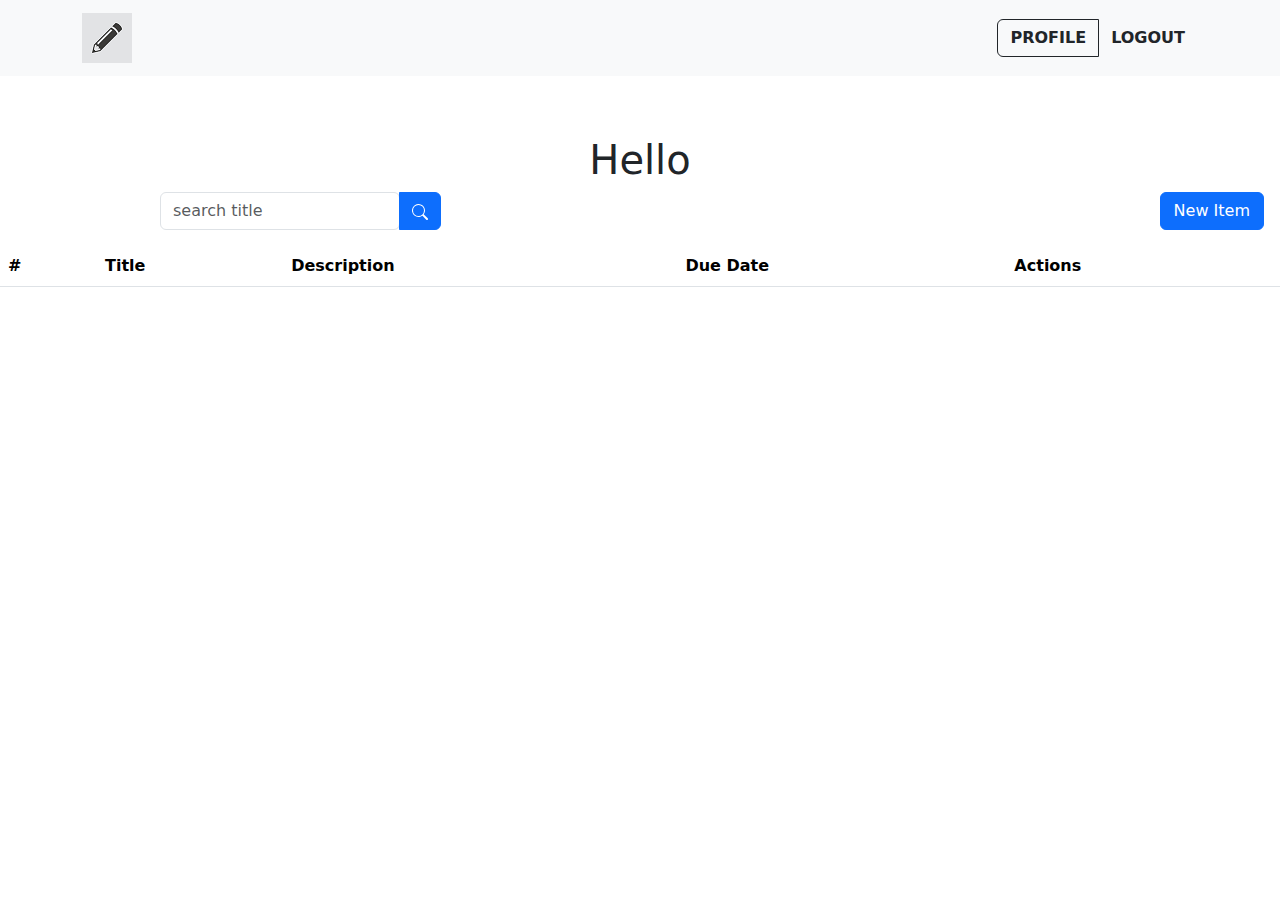
==== list.html @ 0505bea6 "create a table" ====
<!DOCTYPE html>
<html lang="en">

<head>
    <meta charset="UTF-8">
    <meta name="viewport" content="width=device-width, initial-scale=1.0">
    <link rel="stylesheet" href=
"https://cdn.jsdelivr.net/npm/bootstrap@5.0.2/dist/css/bootstrap.min.css" />
 
    <!-- Bootstrap Font Icon CSS -->
    <link rel="stylesheet" href=
"https://cdn.jsdelivr.net/npm/bootstrap-icons@1.5.0/font/bootstrap-icons.css" />
    <meta name="viewport" content="width=device-width, initial-scale=1, shrink-to-fit=no">

    <link rel="stylesheet" href="style.css">
    <title>To Do List</title>
</head>

<body>
    <!-- Navbar -->
    <main>
        <nav class="navbar navbar-expand-lg navbar-light bg-light">
            <!-- Container wrapper -->
            <div class="container">
                <!-- Navbar brand -->
                <a class="navbar-brand me-2" href="index.html">
                    <img src="./images/logo.png" height="50" alt="TodoList Logo" loading="lazy" />
                </a>

                <div class="btn-group">
                    <a href="list.html" class="btn active"><strong>PROFILE</strong></a>
                    <a id="logout" class="btn "><strong>LOGOUT</strong></a>
                </div>
        </nav>
        <!-- Navbar -->

        <h1 style="margin-top: 1.5em; text-align: center;">Hello <span id="username"></span></h1>
        <div class="d-flex">
            <div class="input-group" style="margin-left: 10em">
                <div id="search-autocomplete" class="form-outline">
                    <input type="search" id="form1" class="form-control" style="width: 15em"
                        placeholder="search title" />
                </div>
                <button type="button" class="btn btn-primary">
                    <svg xmlns="http://www.w3.org/2000/svg" width="16" height="16" fill="currentColor"
                        class="bi bi-search" viewBox="0 0 16 16">
                        <path
                            d="M11.742 10.344a6.5 6.5 0 1 0-1.397 1.398h-.001c.03.04.062.078.098.115l3.85 3.85a1 1 0 0 0 1.415-1.414l-3.85-3.85a1.007 1.007 0 0 0-.115-.1zM12 6.5a5.5 5.5 0 1 1-11 0 5.5 5.5 0 0 1 11 0z" />
                    </svg>
                </button>
            </div>
            <button type="button" class="btn btn-primary mx-3" style="width: 8em;" id="new-item">New Item</button>
        </div>

        <table class="table align-middle mb-0 bg-white mt-3">
            <thead class="bg-light">
                <tr>
                    <th>#</th>
                    <th>Title</th>
                    <th>Description</th>
                    <th>Due Date</th>
                    <th>Actions</th>
                </tr>
            </thead>
            <tbody id="table-rows">
  
            </tbody>
        </table>

        <script src="list.js"></script>
</body>

</html>
---- style.css ----
.username {
    background-image: url(images/profileIcon.png);
    background-repeat: no-repeat;
    background-position: 0%;
    padding-left: 15%;
    margin-bottom: 5px;
}

.password,
.password2 {
    background-image: url(images/padlock.jpg);
    background-repeat: no-repeat;
    background-position: 0%;
    padding-left: 15%;
    margin-bottom: 5px;
}

#passwords-not-matching {
    color: red;
}

.active {
    background-color: blue;
    color: #fff;
}

#edit {
    cursor: pointer;
}

#delete {
    cursor: pointer;
}
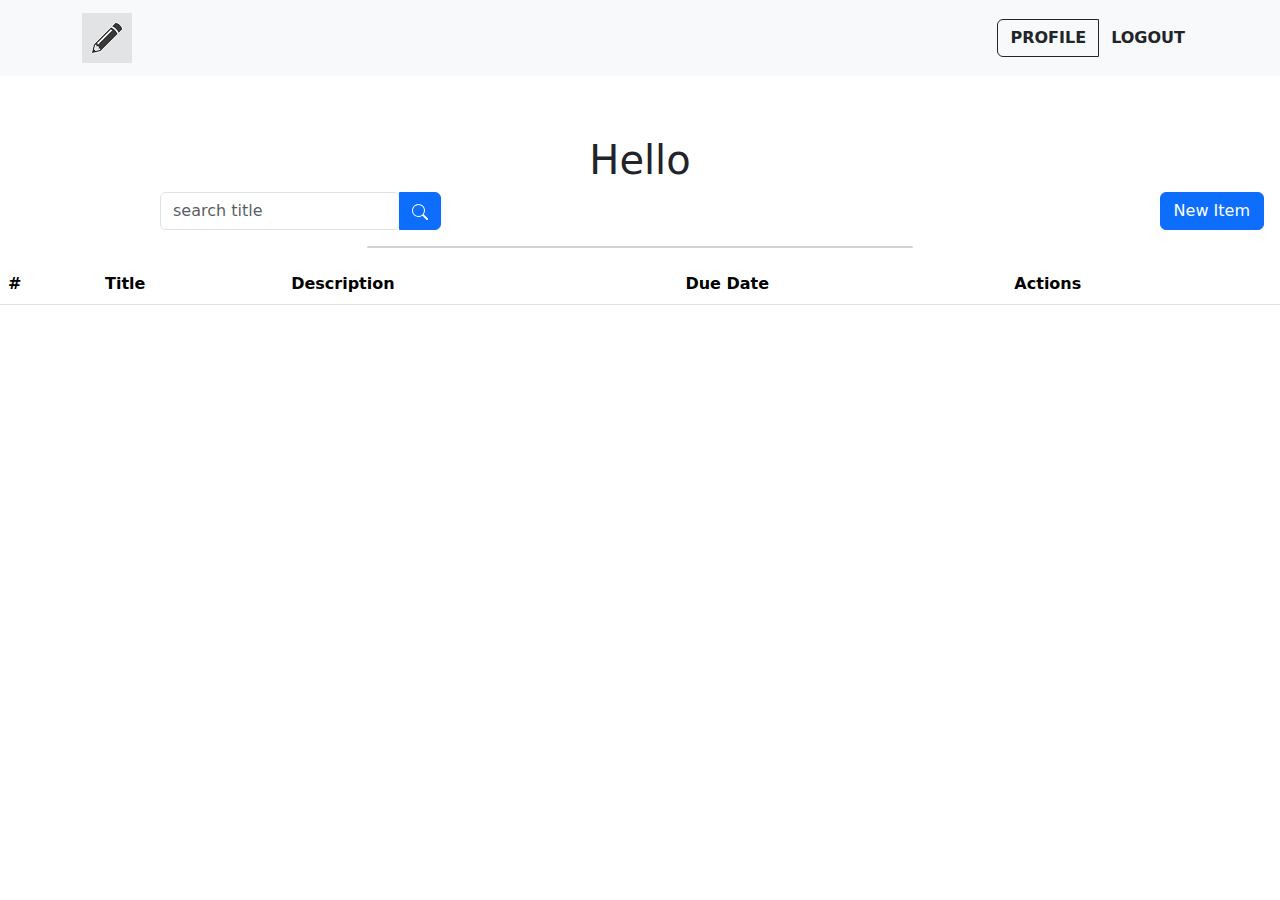
==== commit 7e251047: "increment id" ====
--- a/list.html
+++ b/list.html
@@ -4,12 +4,10 @@
 <head>
     <meta charset="UTF-8">
     <meta name="viewport" content="width=device-width, initial-scale=1.0">
-    <link rel="stylesheet" href=
-"https://cdn.jsdelivr.net/npm/bootstrap@5.0.2/dist/css/bootstrap.min.css" />
- 
+    <link rel="stylesheet" href="https://cdn.jsdelivr.net/npm/bootstrap@5.0.2/dist/css/bootstrap.min.css" />
+
     <!-- Bootstrap Font Icon CSS -->
-    <link rel="stylesheet" href=
-"https://cdn.jsdelivr.net/npm/bootstrap-icons@1.5.0/font/bootstrap-icons.css" />
+    <link rel="stylesheet" href="https://cdn.jsdelivr.net/npm/bootstrap-icons@1.5.0/font/bootstrap-icons.css" />
     <meta name="viewport" content="width=device-width, initial-scale=1, shrink-to-fit=no">
 
     <link rel="stylesheet" href="style.css">
@@ -49,10 +47,48 @@
                     </svg>
                 </button>
             </div>
-            <button type="button" class="btn btn-primary mx-3" style="width: 8em;" id="new-item">New Item</button>
+            <button type="button" class="btn btn-primary mx-3" style="width: 8em;" id="new-item-button">New Item</button>
         </div>
 
-        <table class="table align-middle mb-0 bg-white mt-3">
+        <form class="mask d-flex align-items-center h-100 gradient-custom-3 mt-3">
+            <div class="container h-100 height">
+                <div class="row d-flex justify-content-center align-items-center h-100">
+                    <div class="col-12 col-md-9 col-lg-7 col-xl-6">
+                        <div class="card" style="border-radius: 15px;">
+                            <div class="card-body p-4" id="new-item-form">
+                                <div class="d-flex align-items-center">
+                                    <h2 class="mt-5 p-2" style="width: 20em;">New item</h2>
+                                    <div class="container h-100 mb-4 d-flex justify-content-end">
+                                        <button type="submit"
+                                            class="btn btn-primary mt-3 text bg-dark justify-content-end">CANCEL</button><button
+                                            type="button"
+                                            class="btn btn-primary mt-3 text bg-dark justify-content-end" id="add-item-button">SAVE</button>
+                                    </div>
+                                </div>
+                                <div class="mb-0 p-1">
+                                    <div class="form-outline mb-3 d-flex">
+                                        <input type="number" class="form-control" hidden placeholder="Title" id="id"/>
+                                    </div>
+                                        <P class="mb-3 p-3">Title</P>
+                                        <input type="text" class="form-control" placeholder="Title" id="title"/>
+                                    </div>
+                                    <div class="form-outline mb-3 d-flex">
+                                        <p class="mb-3 p-3">Description</p>
+                                        <input type="text" class="form-control" placeholder="Description" id="description"/>
+                                    </div>
+                                    <div class="form-outline mb-3 d-flex">
+                                        <p class="mb-3 p-3">Due Date</p>
+                                        <input type="date" class="form-control" placeholder="Today's Date" id="due-date"/>
+                                    </div>
+                                </div>
+                            </div>
+                        </div>
+                    </div>
+                </div>
+            </div>
+        </form>
+
+        <table class="table align-middle mb-0 bg-white mt-3" id="table-data">
             <thead class="bg-light">
                 <tr>
                     <th>#</th>
@@ -63,10 +99,8 @@
                 </tr>
             </thead>
             <tbody id="table-rows">
-  
             </tbody>
         </table>
-
         <script src="list.js"></script>
 </body>
 
--- a/style.css
+++ b/style.css
@@ -25,9 +25,13 @@
 }
 
 #edit {
-    cursor: pointer;
+    cursor: pointer; 
 }
 
 #delete {
     cursor: pointer;
+}
+
+#new-item-form {
+    display: none;
 }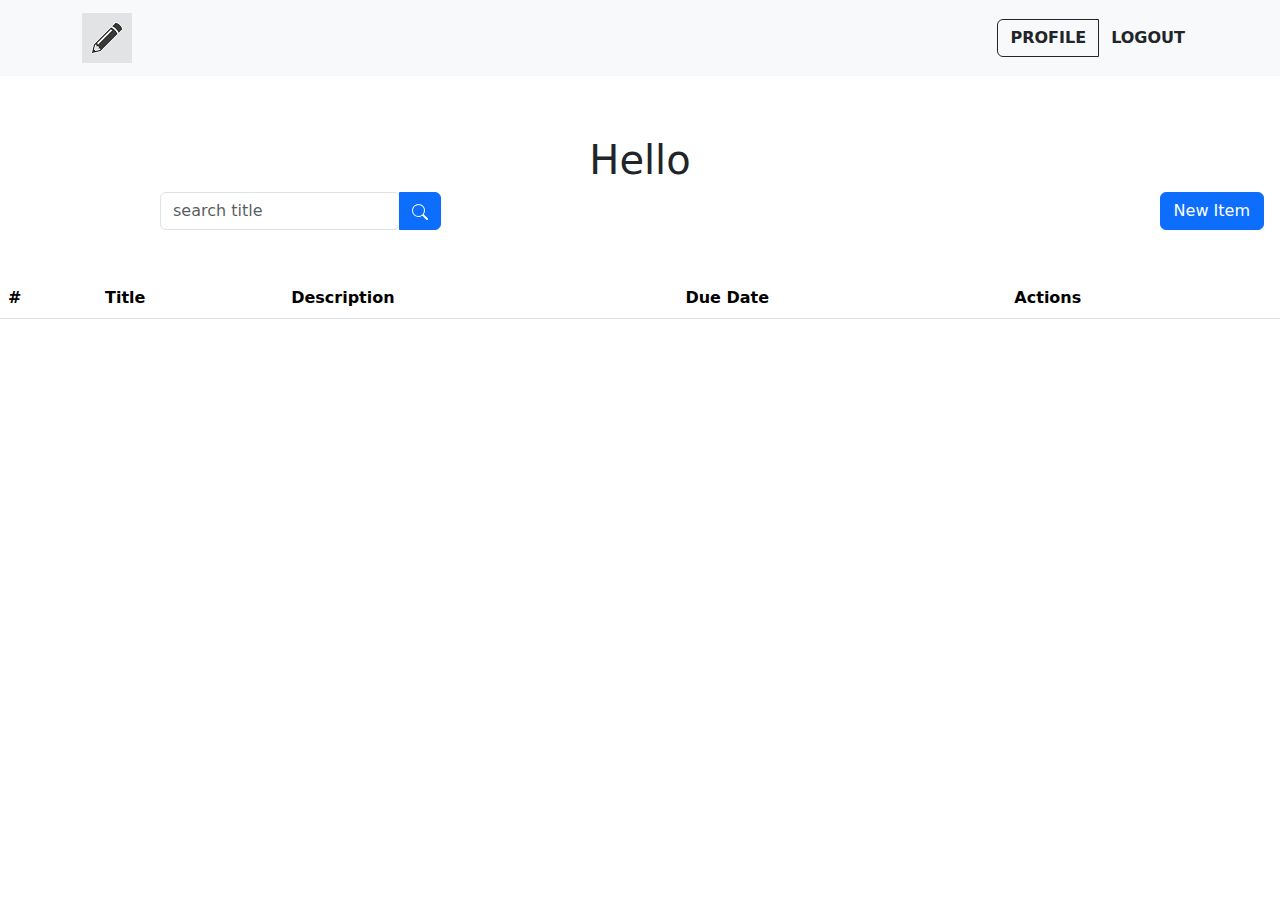
==== commit 8ee1c57d: "add delete function" ====
--- a/list.html
+++ b/list.html
@@ -47,44 +47,83 @@
                     </svg>
                 </button>
             </div>
-            <button type="button" class="btn btn-primary mx-3" style="width: 8em;" id="new-item-button">New Item</button>
+            <button type="button" class="btn btn-primary mx-3" style="width: 8em;" id="new-item-button">New
+                Item</button>
         </div>
-
-        <form class="mask d-flex align-items-center h-100 gradient-custom-3 mt-3">
-            <div class="container h-100 height">
+        <!-- Add form -->
+        <form class="mask d-flex align-items-center h-100 gradient-custom-3 mt-3" >
+            <div class="container h-100 height" id="add-new-item-form">
                 <div class="row d-flex justify-content-center align-items-center h-100">
                     <div class="col-12 col-md-9 col-lg-7 col-xl-6">
                         <div class="card" style="border-radius: 15px;">
-                            <div class="card-body p-4" id="new-item-form">
+                            <div class="card-body p-4">
                                 <div class="d-flex align-items-center">
                                     <h2 class="mt-5 p-2" style="width: 20em;">New item</h2>
                                     <div class="container h-100 mb-4 d-flex justify-content-end">
                                         <button type="submit"
                                             class="btn btn-primary mt-3 text bg-dark justify-content-end">CANCEL</button><button
-                                            type="button"
-                                            class="btn btn-primary mt-3 text bg-dark justify-content-end" id="add-item-button">SAVE</button>
+                                            type="button" class="btn btn-primary mt-3 text bg-dark justify-content-end"
+                                            id="add-item-button">SAVE</button>
                                     </div>
                                 </div>
                                 <div class="mb-0 p-1">
-                                    <div class="form-outline mb-3 d-flex">
-                                        <input type="number" class="form-control" hidden placeholder="Title" id="id"/>
-                                    </div>
-                                        <P class="mb-3 p-3">Title</P>
-                                        <input type="text" class="form-control" placeholder="Title" id="title"/>
-                                    </div>
-                                    <div class="form-outline mb-3 d-flex">
-                                        <p class="mb-3 p-3">Description</p>
-                                        <input type="text" class="form-control" placeholder="Description" id="description"/>
-                                    </div>
-                                    <div class="form-outline mb-3 d-flex">
-                                        <p class="mb-3 p-3">Due Date</p>
-                                        <input type="date" class="form-control" placeholder="Today's Date" id="due-date"/>
-                                    </div>
+                                    <P class="mb-3 p-3">Title</P>
+                                    <input type="text" class="form-control" placeholder="Title" id="title" />
+                                </div>
+                                <div class="form-outline mb-3 d-flex">
+                                    <p class="mb-3 p-3">Description</p>
+                                    <input type="text" class="form-control" placeholder="Description"
+                                        id="description" />
+                                </div>
+                                <div class="form-outline mb-3 d-flex">
+                                    <p class="mb-3 p-3">Due Date</p>
+                                    <input type="date" class="form-control" placeholder="Today's Date" id="due-date" />
                                 </div>
                             </div>
                         </div>
                     </div>
                 </div>
+            </div>
+            </div>
+        </form>
+
+        <!-- update form -->
+        <form class="mask d-flex align-items-center h-100 gradient-custom-3 mt-3">
+            <div class="container h-100 height" id="update-item-form">
+                <div class="row d-flex justify-content-center align-items-center h-100">
+                    <div class="col-12 col-md-9 col-lg-7 col-xl-6">
+                        <div class="card" style="border-radius: 15px;">
+                            <div class="card-body p-4">
+                                <div class="d-flex align-items-center">
+                                    <h2 class="mt-5 p-2" style="width: 20em;">Edit item</h2>
+                                    <div class="container h-100 mb-4 d-flex justify-content-end">
+                                        <button type="submit"
+                                            class="btn btn-primary mt-3 text bg-dark justify-content-end">CANCEL</button><button
+                                            type="button" class="btn btn-primary mt-3 text bg-dark justify-content-end"
+                                            id="update-item-button">Update</button>
+                                    </div>
+                                </div>
+                                <div class="mb-0 p-1">
+                                    <div class="form-outline mb-3 d-flex">
+                                        <input type="number" class="form-control" hidden placeholder="Title" id="id" />
+                                    </div>
+                                    <P class="mb-3 p-3">Title</P>
+                                    <input type="text" class="form-control" placeholder="Title" id="update-title" />
+                                </div>
+                                <div class="form-outline mb-3 d-flex">
+                                    <p class="mb-3 p-3">Description</p>
+                                    <input type="text" class="form-control" placeholder="Description"
+                                        id="update-description" />
+                                </div>
+                                <div class="form-outline mb-3 d-flex">
+                                    <p class="mb-3 p-3">Due Date</p>
+                                    <input type="date" class="form-control" placeholder="Today's Date" id="update-due-date" />
+                                </div>
+                            </div>
+                        </div>
+                    </div>
+                </div>
+            </div>
             </div>
         </form>
 
--- a/style.css
+++ b/style.css
@@ -32,6 +32,6 @@
     cursor: pointer;
 }
 
-#new-item-form {
+#add-new-item-form, #update-item-form {
     display: none;
 }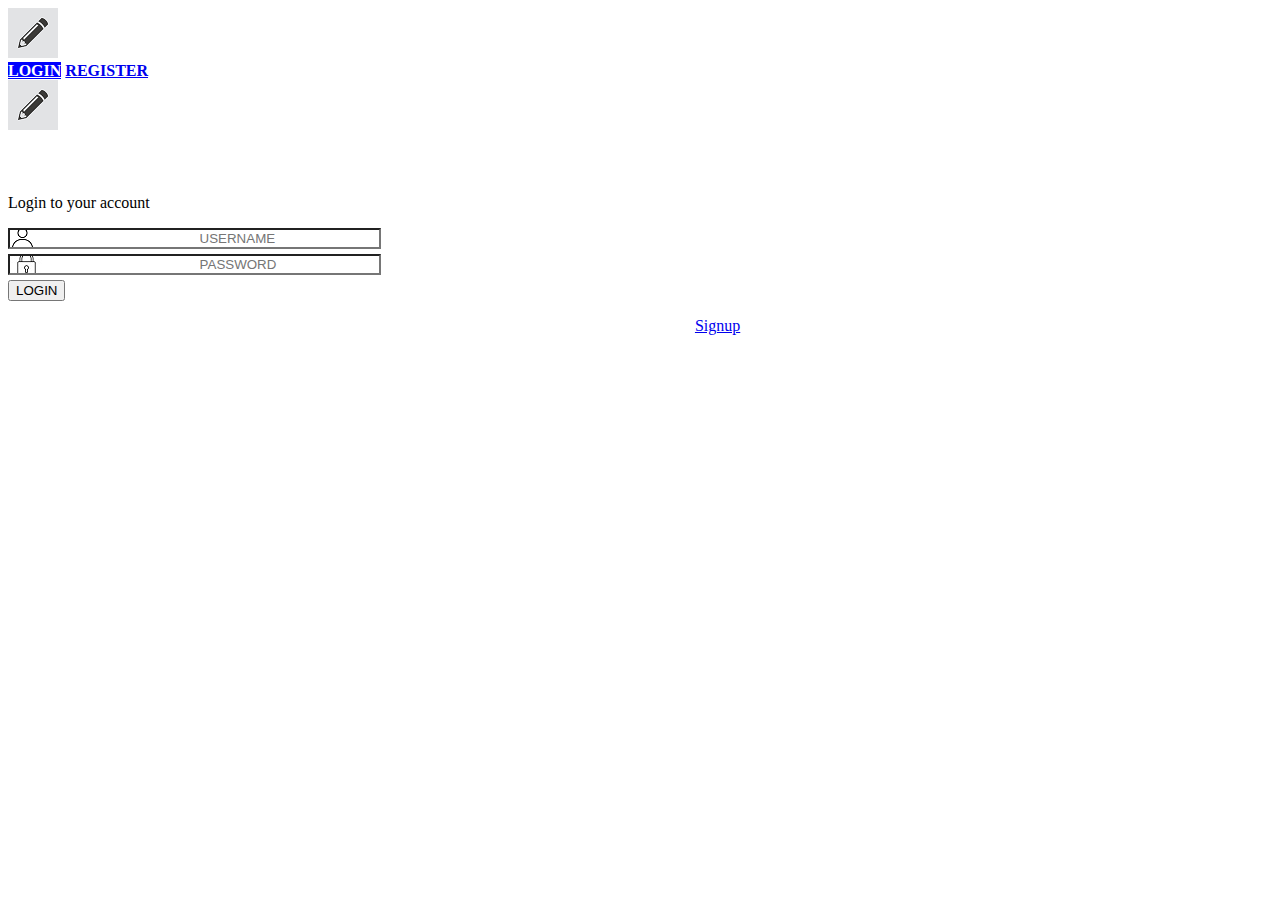
==== commit a79dd629: "add search functionality" ====
--- a/list.html
+++ b/list.html
@@ -36,8 +36,8 @@
         <div class="d-flex">
             <div class="input-group" style="margin-left: 10em">
                 <div id="search-autocomplete" class="form-outline">
-                    <input type="search" id="form1" class="form-control" style="width: 15em"
-                        placeholder="search title" />
+                    <input type="search" class="form-control" style="width: 15em"
+                        placeholder="search title" id="search-input"/>
                 </div>
                 <button type="button" class="btn btn-primary">
                     <svg xmlns="http://www.w3.org/2000/svg" width="16" height="16" fill="currentColor"
@@ -58,25 +58,25 @@
                         <div class="card" style="border-radius: 15px;">
                             <div class="card-body p-4">
                                 <div class="d-flex align-items-center">
-                                    <h2 class="mt-5 p-2" style="width: 20em;">New item</h2>
-                                    <div class="container h-100 mb-4 d-flex justify-content-end">
+                                    <h2 class="mt-5 p-2" style="width: 20em; margin-bottom: 2em;" >New item</h2>
+                                    <div class="container h-100 mb-4 d-flex justify-content-between">
                                         <button type="submit"
-                                            class="btn btn-primary mt-3 text bg-dark justify-content-end">CANCEL</button><button
-                                            type="button" class="btn btn-primary mt-3 text bg-dark justify-content-end"
+                                            class="btn btn-primary mt-3 text bg-dark" id="cancel">CANCEL</button><button
+                                            type="button" class="btn btn-primary mt-3 text bg-dark"
                                             id="add-item-button">SAVE</button>
                                     </div>
                                 </div>
-                                <div class="mb-0 p-1">
-                                    <P class="mb-3 p-3">Title</P>
+                                <div class="form-outline mb-3 d-flex">
+                                    <P class="mb-3 p-3"><strong>Title</strong></P>
                                     <input type="text" class="form-control" placeholder="Title" id="title" />
                                 </div>
                                 <div class="form-outline mb-3 d-flex">
-                                    <p class="mb-3 p-3">Description</p>
+                                    <p class="mb-3 p-3"><strong>Description</strong></p>
                                     <input type="text" class="form-control" placeholder="Description"
                                         id="description" />
                                 </div>
                                 <div class="form-outline mb-3 d-flex">
-                                    <p class="mb-3 p-3">Due Date</p>
+                                    <p class="mb-3 p-3"><strong>Due Date</strong></p>
                                     <input type="date" class="form-control" placeholder="Today's Date" id="due-date" />
                                 </div>
                             </div>
@@ -95,28 +95,29 @@
                         <div class="card" style="border-radius: 15px;">
                             <div class="card-body p-4">
                                 <div class="d-flex align-items-center">
-                                    <h2 class="mt-5 p-2" style="width: 20em;">Edit item</h2>
-                                    <div class="container h-100 mb-4 d-flex justify-content-end">
+                                    <h2 class="mt-5 p-2" style="width: 20em; margin-bottom: 2em;" >Edit item</h2>
+                                    <div class="container h-100 mb-4 d-flex justify-content-between">
                                         <button type="submit"
-                                            class="btn btn-primary mt-3 text bg-dark justify-content-end">CANCEL</button><button
-                                            type="button" class="btn btn-primary mt-3 text bg-dark justify-content-end"
+                                            class="btn btn-primary mt-3 text bg-dark" id="cancel">CANCEL</button><button
+                                            type="button" class="btn btn-primary mt-3 text bg-dark"
                                             id="update-item-button">Update</button>
                                     </div>
                                 </div>
                                 <div class="mb-0 p-1">
                                     <div class="form-outline mb-3 d-flex">
-                                        <input type="number" class="form-control" hidden placeholder="Title" id="id" />
+                                        <input type="number" class="form-control" hidden placeholder="Title" id="update-id" />
                                     </div>
-                                    <P class="mb-3 p-3">Title</P>
+                                    <div class="form-outline mb-3 d-flex">
+                                        <P class="mb-3 p-3"><strong>Title</strong></P>
                                     <input type="text" class="form-control" placeholder="Title" id="update-title" />
                                 </div>
                                 <div class="form-outline mb-3 d-flex">
-                                    <p class="mb-3 p-3">Description</p>
+                                    <p class="mb-3 p-3"><strong>Description</strong></p>
                                     <input type="text" class="form-control" placeholder="Description"
                                         id="update-description" />
                                 </div>
                                 <div class="form-outline mb-3 d-flex">
-                                    <p class="mb-3 p-3">Due Date</p>
+                                    <p class="mb-3 p-3"><strong>Due Date</strong></p>
                                     <input type="date" class="form-control" placeholder="Today's Date" id="update-due-date" />
                                 </div>
                             </div>
--- a/style.css
+++ b/style.css
@@ -34,4 +34,30 @@
 
 #add-new-item-form, #update-item-form {
     display: none;
+}
+
+#title {
+    width: 100%;
+    margin-left: 3.5em;
+}
+
+#description {
+    margin-left: 0.2em;
+}
+
+#due-date {
+    margin-left: 2.5em;
+}
+
+#update-title {
+    width: 100%;
+    margin-left: 3.5em;
+}
+
+#update-description {
+    margin-left: 0.2em;
+}
+
+#update-due-date {
+    margin-left: 2.5em;
 }